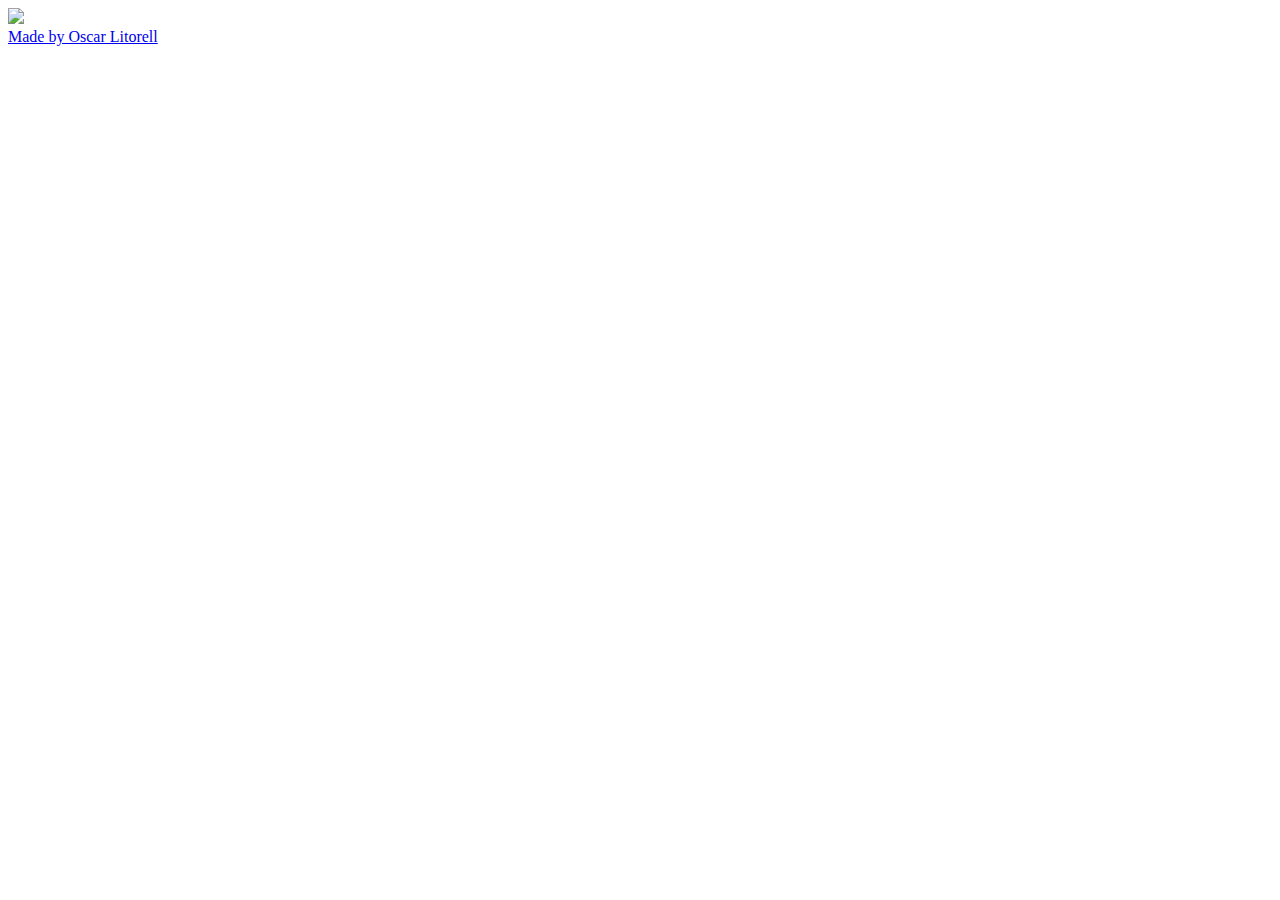
==== index.html @ b91b8879 "commit 2" ====
<!DOCTYPE html>
<html>
	<head>
		<title>Fidget spinner</title>
		<link href="stylesheet.css" type="text/css" rel="stylesheet">
		<link href="https://fonts.googleapis.com/css?family=Roboto" rel="stylesheet">
		<script src="script.js"></script>
		<meta name="viewport" content="width=device-width, user-scalable=no" />
	</head>
	
		
	<body onload="init()">
		
		<div id="container">
			<img src="spinner.png" id="spinner"></img>
		</div>
		
		<div id="touchScreen" onmousedown="mouseDown()" ontouchstart="touchDown(event)"
		onmouseup="mouseRelease()" ontouchend="mouseRelease()"
		onmousemove="mouseMove(event)" ontouchmove="touchMove(event)">
		</div>
		
		<a href="https://oscarlitorell.github.io">Made by Oscar Litorell</a>
	</body>
</html>
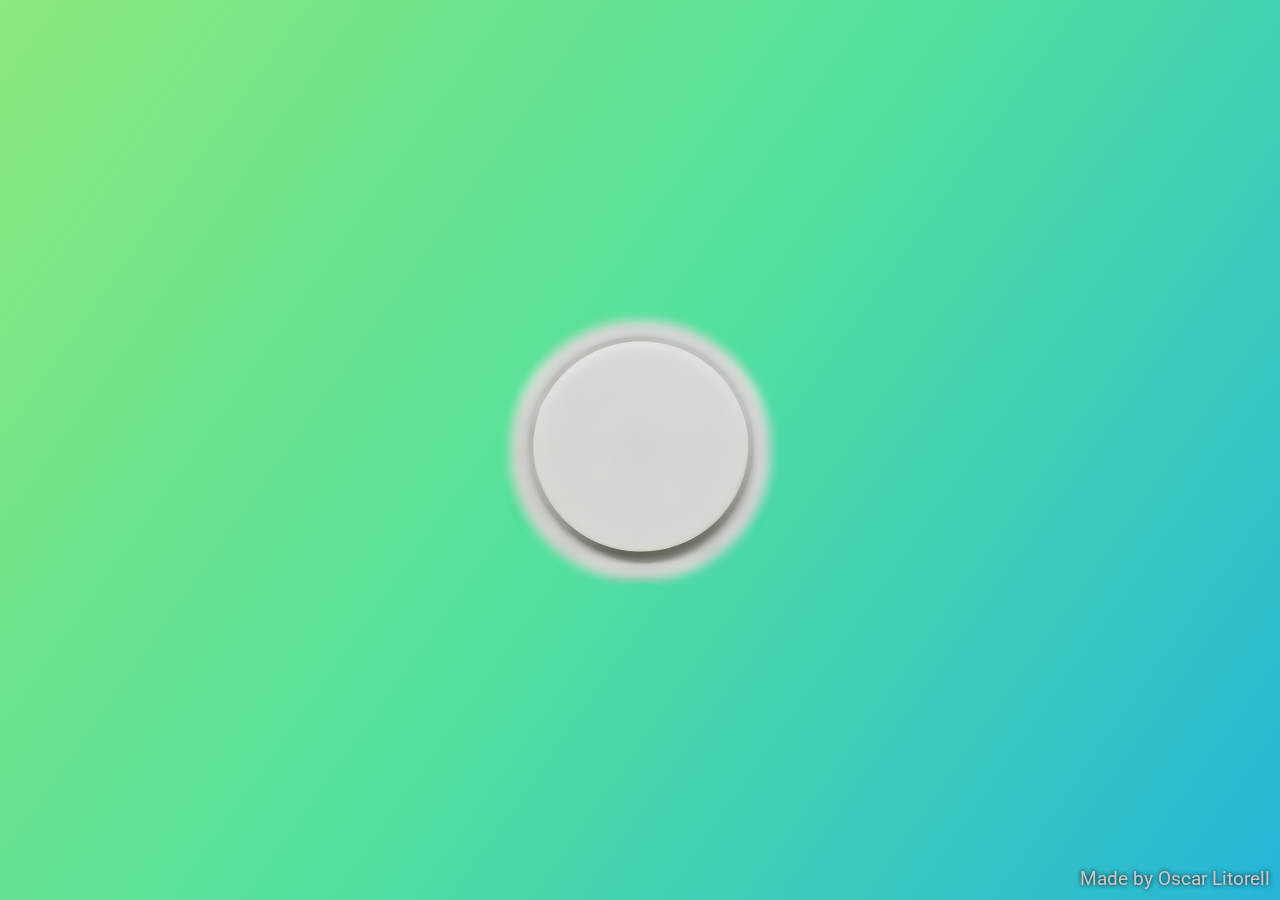
==== commit a9d6ff9c: "Spinner update" ====
--- a/index.html
+++ b/index.html
@@ -3,6 +3,7 @@
 	<head>
 		<title>Fidget spinner</title>
 		<link href="stylesheet.css" type="text/css" rel="stylesheet">
+		<link rel="icon" href="spinner.png" type="image/png">
 		<link href="https://fonts.googleapis.com/css?family=Roboto" rel="stylesheet">
 		<script src="script.js"></script>
 		<meta name="viewport" content="width=device-width, user-scalable=no" />
@@ -13,6 +14,8 @@
 		
 		<div id="container">
 			<img src="spinner.png" id="spinner"></img>
+			<img src="spinnerBlur.png" id="blurSpinner"></img>
+			<img src="spinnerTop.png" id="topSpinner"></img>
 		</div>
 		
 		<div id="touchScreen" onmousedown="mouseDown()" ontouchstart="touchDown(event)"
--- a/stylesheet.css
+++ b/stylesheet.css
@@ -0,0 +1,55 @@
+
+body {
+	width: 100%;
+    height: 100%;
+	margin: 0;
+}
+
+#container {
+	position: absolute;
+	width: 100%;
+	height: 100%;
+	
+	display: flex;
+	align-items: center;
+	justify-content: center;
+	
+	display: -webkit-flex;
+	-webkit-align-items: center;
+	-webkit-justify-content: center;
+	
+	background: #01D3E8;
+	background: -webkit-linear-gradient(315deg, hsl(160, 80%, 60%), hsl(185, 80%, 60%), hsl(200, 80%, 60%));
+	background: linear-gradient(315deg, hsl(160, 80%, 60%), hsl(185, 80%, 60%), hsl(200, 80%, 60%));
+	
+    background-attachment: fixed;
+}
+
+#spinner, #blurSpinner, #topSpinner {
+	max-height: 85%;
+	max-width: 85%;
+	transform: rotate(0deg);
+	position: fixed;
+}
+
+#touchScreen {
+	position: fixed;
+	width: 100%;
+	height: 100%;
+	touch-action: none;
+}
+
+a {
+	font-family: Roboto;
+	position: fixed;
+	right: 0.5em;
+	bottom: 0.5em;
+	font-size: 120%;
+	color: #C8C8C8;
+	text-shadow: 0 0 5px black;
+	text-decoration: none;
+}
+
+a:hover {
+	text-decoration: underline;
+}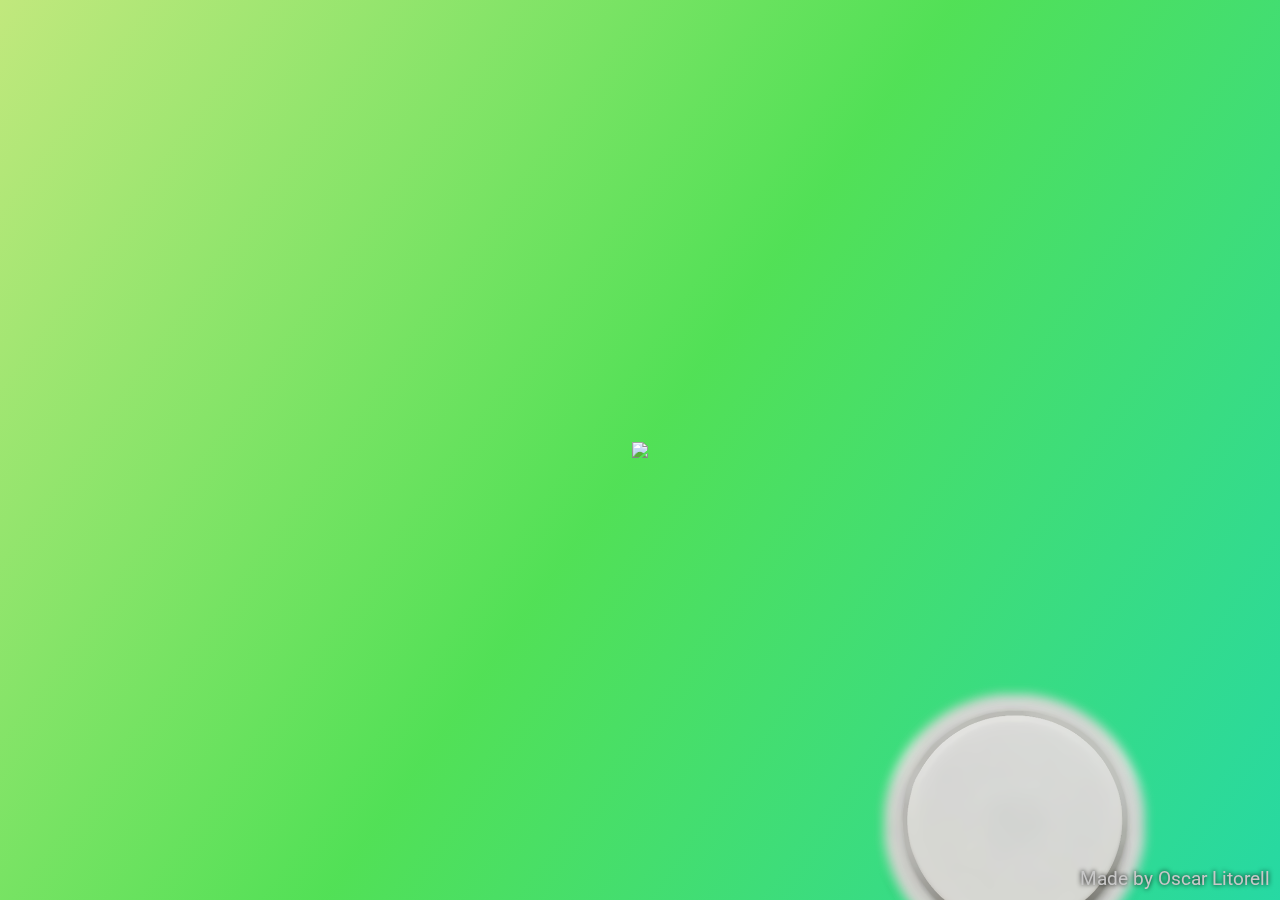
==== commit ac8d1608: "Update index.html" ====
--- a/index.html
+++ b/index.html
@@ -11,7 +11,6 @@
 	
 		
 	<body onload="init()">
-		
 		<div id="container">
 			<img src="spinner.png" id="spinner"></img>
 			<img src="spinnerBlur.png" id="blurSpinner"></img>
@@ -23,6 +22,6 @@
 		onmousemove="mouseMove(event)" ontouchmove="touchMove(event)">
 		</div>
 		
-		<a href="https://oscarlitorell.github.io">Made by Oscar Litorell</a>
+		<a>Made by Oscar Litorell</a>
 	</body>
-</html>+</html>
--- a/stylesheet.css
+++ b/stylesheet.css
@@ -1,12 +1,12 @@
 
 body {
 	width: 100%;
-    height: 100%;
+	height: 100%;
 	margin: 0;
 }
 
 #container {
-	position: absolute;
+	position: fixed;
 	width: 100%;
 	height: 100%;
 	
@@ -22,15 +22,30 @@
 	background: -webkit-linear-gradient(315deg, hsl(160, 80%, 60%), hsl(185, 80%, 60%), hsl(200, 80%, 60%));
 	background: linear-gradient(315deg, hsl(160, 80%, 60%), hsl(185, 80%, 60%), hsl(200, 80%, 60%));
 	
-    background-attachment: fixed;
+	background-attachment: fixed;
 }
 
-#spinner, #blurSpinner, #topSpinner {
+#spinner {
 	max-height: 85%;
 	max-width: 85%;
 	transform: rotate(0deg);
 	position: fixed;
 }
+
+#blurSpinner {
+	max-height: 85%;
+	max-width: 85%;
+	transform: rotate(0deg);
+	position: fixed;
+}
+
+#topSpinner {
+	max-height: 85%;
+	max-width: 85%;
+	transform: rotate(0deg);
+	position: fixed;
+}
+
 
 #touchScreen {
 	position: fixed;
